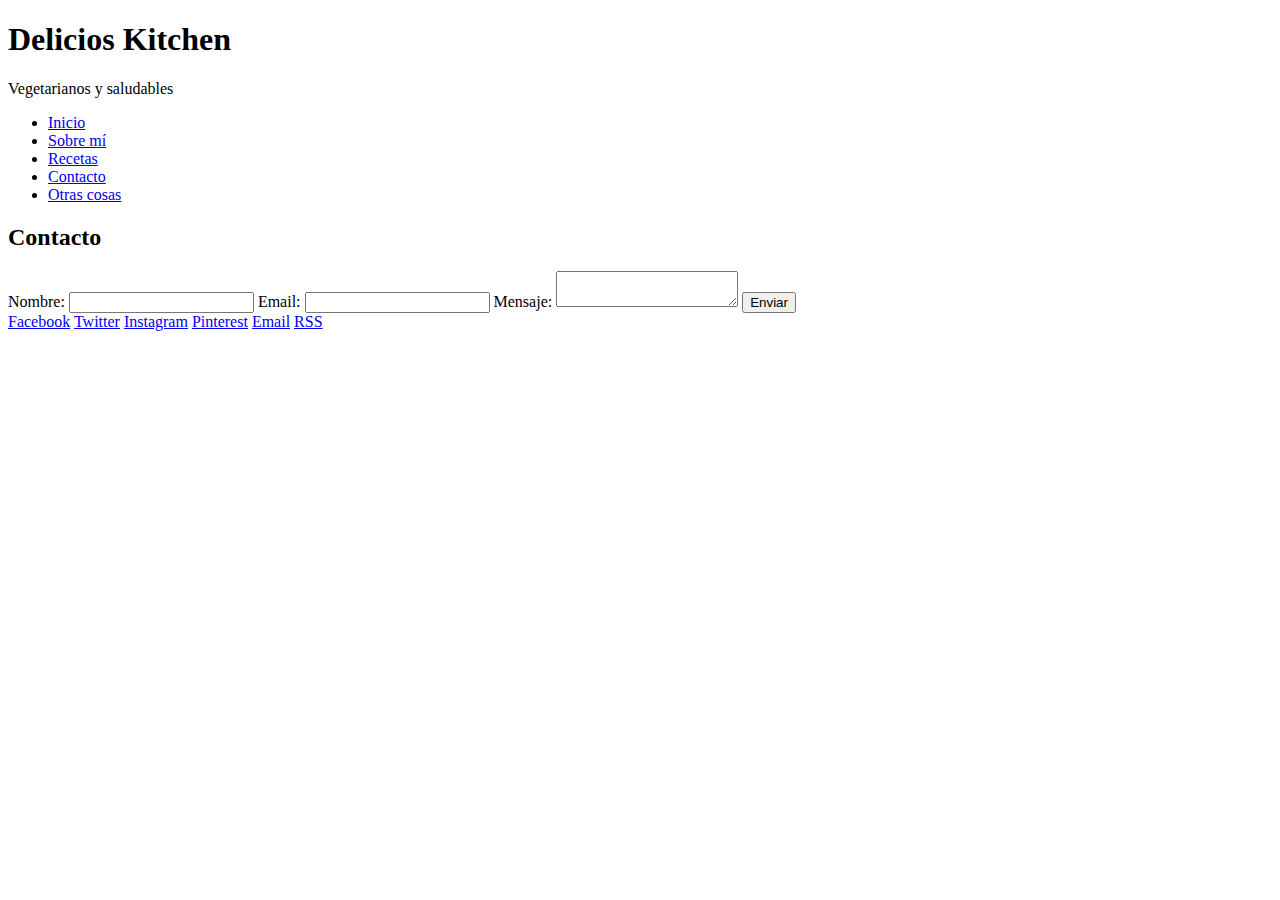
==== contacto/contacto.html @ a6405444 "commit" ====
<!DOCTYPE html>
<html lang="es">
<head>
    <meta charset="UTF-8">
    <meta name="viewport" content="width=device-width, initial-scale=1.0">
    <title>Contacto - Delicios Kitchen</title>
    <link rel="stylesheet" href="../css/estilo.css">
</head>
<body>
    <header>
        <div class="logo">
            <h1>Delicios Kitchen</h1>
            <p>Vegetarianos y saludables</p>
        </div>
        <nav>
            <ul>
                <li><a href="../index.html">Inicio</a></li>
                <li><a href="../listado/listado.html">Sobre mí</a></li>
                <li><a href="../receta/receta.html">Recetas</a></li>
                <li><a href="../contacto/contacto.html">Contacto</a></li>
                <li><a href="#">Otras cosas</a></li>
            </ul>
        </nav>
    </header>
    <main>
        <h2>Contacto</h2>
        <form>
            <label for="name">Nombre:</label>
            <input type="text" id="name" name="name" required>
            <label for="email">Email:</label>
            <input type="email" id="email" name="email" required>
            <label for="message">Mensaje:</label>
            <textarea id="message" name="message" required></textarea>
            <button type="submit">Enviar</button>
        </form>
    </main>
    <footer>
        <div class="social-media">
            <a href="#">Facebook</a>
            <a href="#">Twitter</a>
            <a href="#">Instagram</a>
            <a href="#">Pinterest</a>
            <a href="#">Email</a>
            <a href="#">RSS</a>
        </div>
    </footer>
</body>
</html>
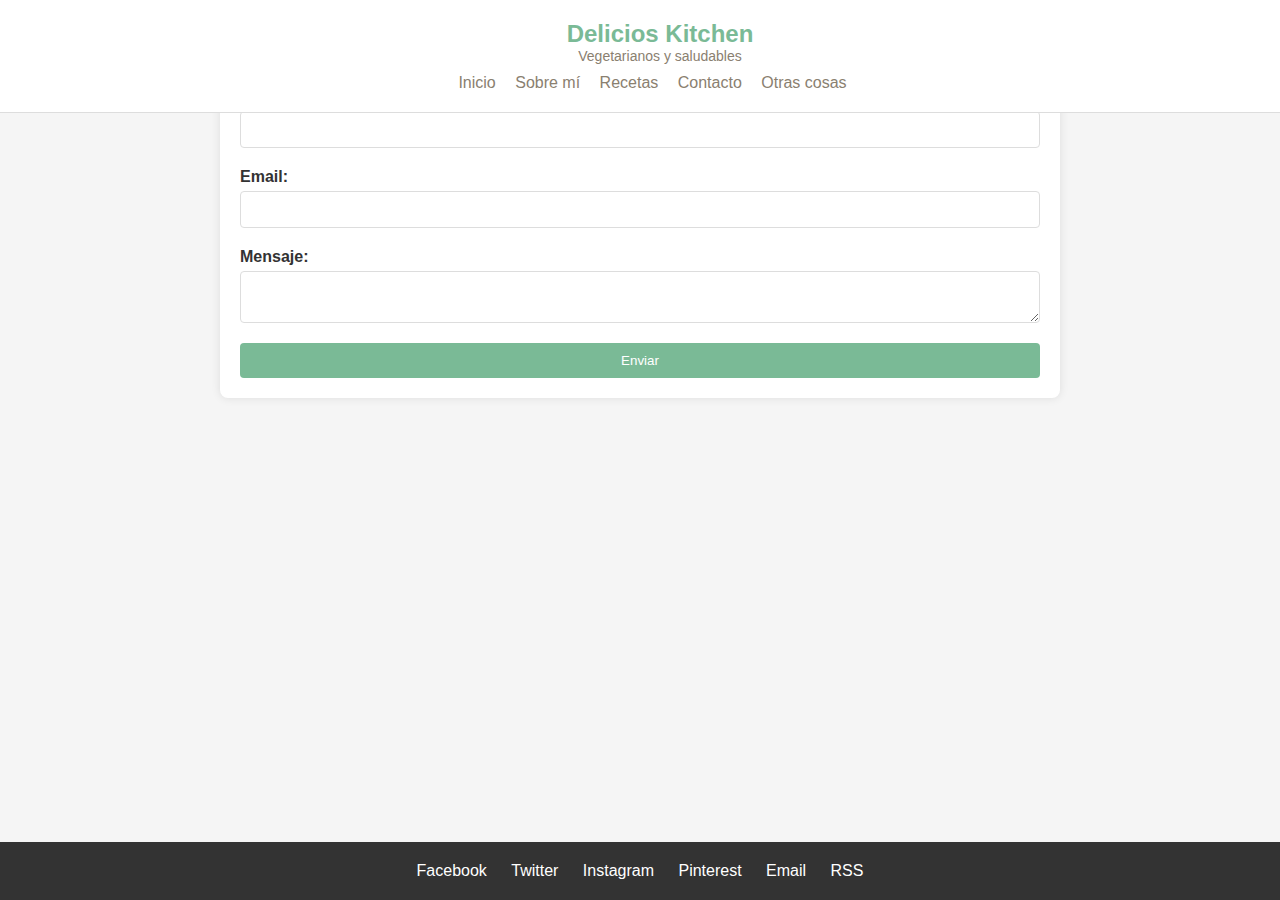
==== commit fb96bfa1: "commit" ====
--- a/contacto/contacto.html
+++ b/contacto/contacto.html
@@ -4,7 +4,7 @@
     <meta charset="UTF-8">
     <meta name="viewport" content="width=device-width, initial-scale=1.0">
     <title>Contacto - Delicios Kitchen</title>
-    <link rel="stylesheet" href="../css/estilo.css">
+    <link rel="stylesheet" href="estilo.css">
 </head>
 <body>
     <header>
@@ -17,7 +17,7 @@
                 <li><a href="../index.html">Inicio</a></li>
                 <li><a href="../listado/listado.html">Sobre mí</a></li>
                 <li><a href="../receta/receta.html">Recetas</a></li>
-                <li><a href="../contacto/contacto.html">Contacto</a></li>
+                <li><a href="contacto.html">Contacto</a></li>
                 <li><a href="#">Otras cosas</a></li>
             </ul>
         </nav>
@@ -45,4 +45,4 @@
         </div>
     </footer>
 </body>
-</html>+</html>
--- a/contacto/estilo.css
+++ b/contacto/estilo.css
@@ -0,0 +1,124 @@
+/* General Styles */
+body {
+    font-family: Arial, sans-serif;
+    margin: 0;
+    padding: 0;
+    background-color: #f5f5f5;
+    color: #333;
+}
+
+/* Header Styles */
+header {
+    background-color: #fff;
+    padding: 20px;
+    text-align: center;
+    border-bottom: 1px solid #ddd;
+    position: fixed;
+    width: 100%;
+    top: 0;
+    z-index: 1000;
+}
+
+.logo h1 {
+    margin: 0;
+    font-size: 24px;
+    color: #7ABA96;
+}
+
+.logo p {
+    margin: 0;
+    font-size: 14px;
+    color: #8A8070;
+}
+
+nav ul {
+    list-style: none;
+    padding: 0;
+    margin: 10px 0 0 0;
+}
+
+nav ul li {
+    display: inline;
+    margin-right: 15px;
+}
+
+nav ul li a {
+    text-decoration: none;
+    color: #8A8070;
+    transition: color 0.3s;
+}
+
+nav ul li a:hover {
+    color: #7ABA96;
+}
+
+/* Main Content Styles */
+main {
+    padding: 80px 20px 20px; /* Adjust top padding to account for fixed header */
+    max-width: 800px;
+    margin: 0 auto;
+    background-color: #fff;
+    padding: 20px;
+    border-radius: 8px;
+    box-shadow: 0 0 10px rgba(0, 0, 0, 0.1);
+}
+
+main h2 {
+    color: #7ABA96;
+    margin-bottom: 20px;
+}
+
+form {
+    display: flex;
+    flex-direction: column;
+}
+
+form label {
+    margin-bottom: 5px;
+    font-weight: bold;
+}
+
+form input, form textarea {
+    margin-bottom: 20px;
+    padding: 10px;
+    border: 1px solid #ddd;
+    border-radius: 4px;
+    width: 100%;
+    box-sizing: border-box;
+}
+
+form button {
+    background-color: #7ABA96;
+    color: #fff;
+    border: none;
+    padding: 10px 20px;
+    cursor: pointer;
+    border-radius: 4px;
+    transition: background-color 0.3s;
+}
+
+form button:hover {
+    background-color: #649B82;
+}
+
+/* Footer Styles */
+footer {
+    background-color: #333;
+    color: #fff;
+    text-align: center;
+    padding: 20px 0;
+    position: fixed;
+    width: 100%;
+    bottom: 0;
+}
+
+.social-media a {
+    color: #fff;
+    margin: 0 10px;
+    text-decoration: none;
+    transition: color 0.3s;
+}
+
+.social-media a:hover {
+    color: #7ABA96;
+}  
